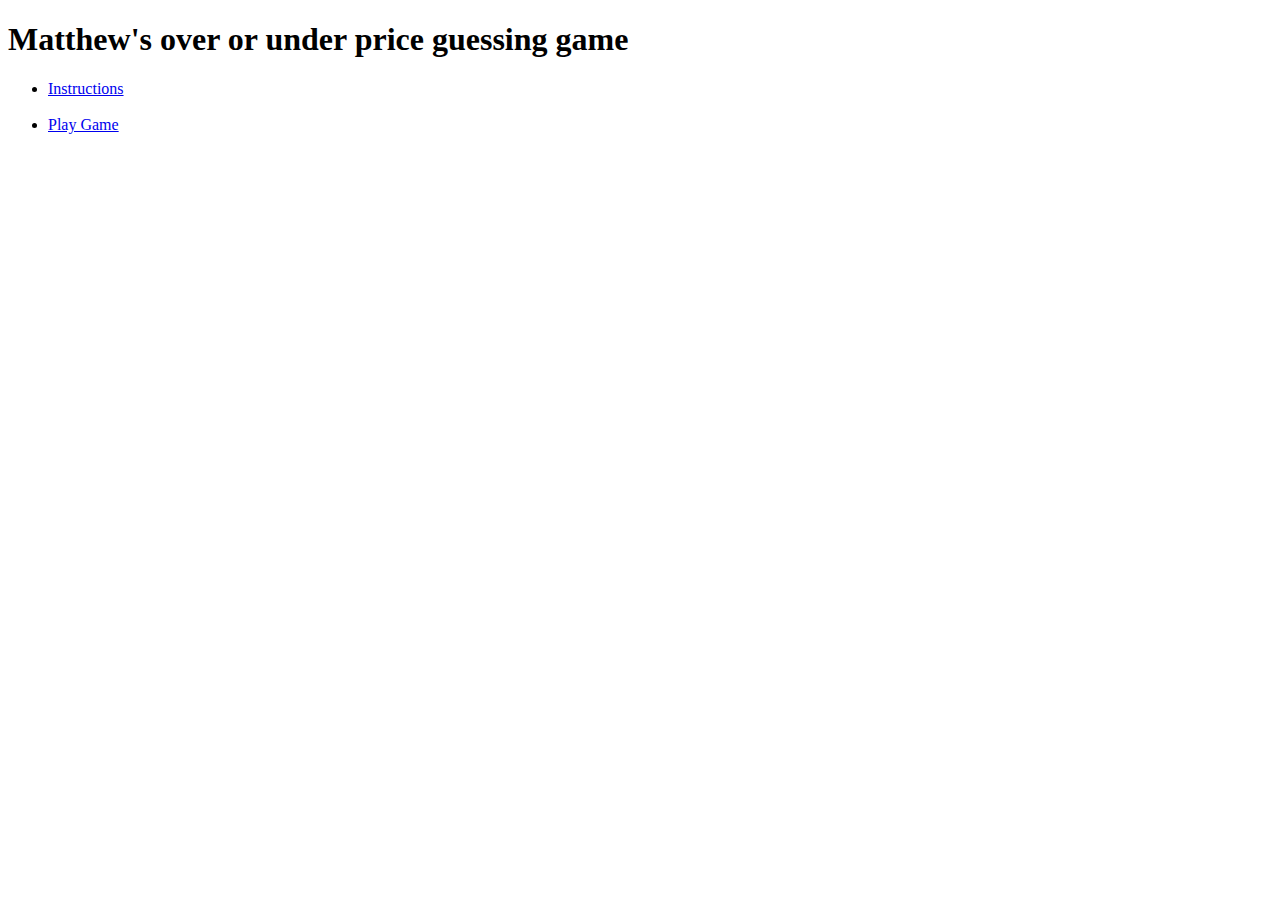
==== index.html @ 271fa207 "working" ====
<!DOCTYPE html>

<html>
<head>
  <title> RST Matthew Mac</title>
</head>

<body>
<h1>Matthew's over or under price guessing game</h1>
<ul>
<li><a href = "step_2/Instructions.html"> Instructions</a></li>
<br>
<li><a href = "step_2/game.html">Play Game</a></li>
<br>
</ul>
</body>


</html>
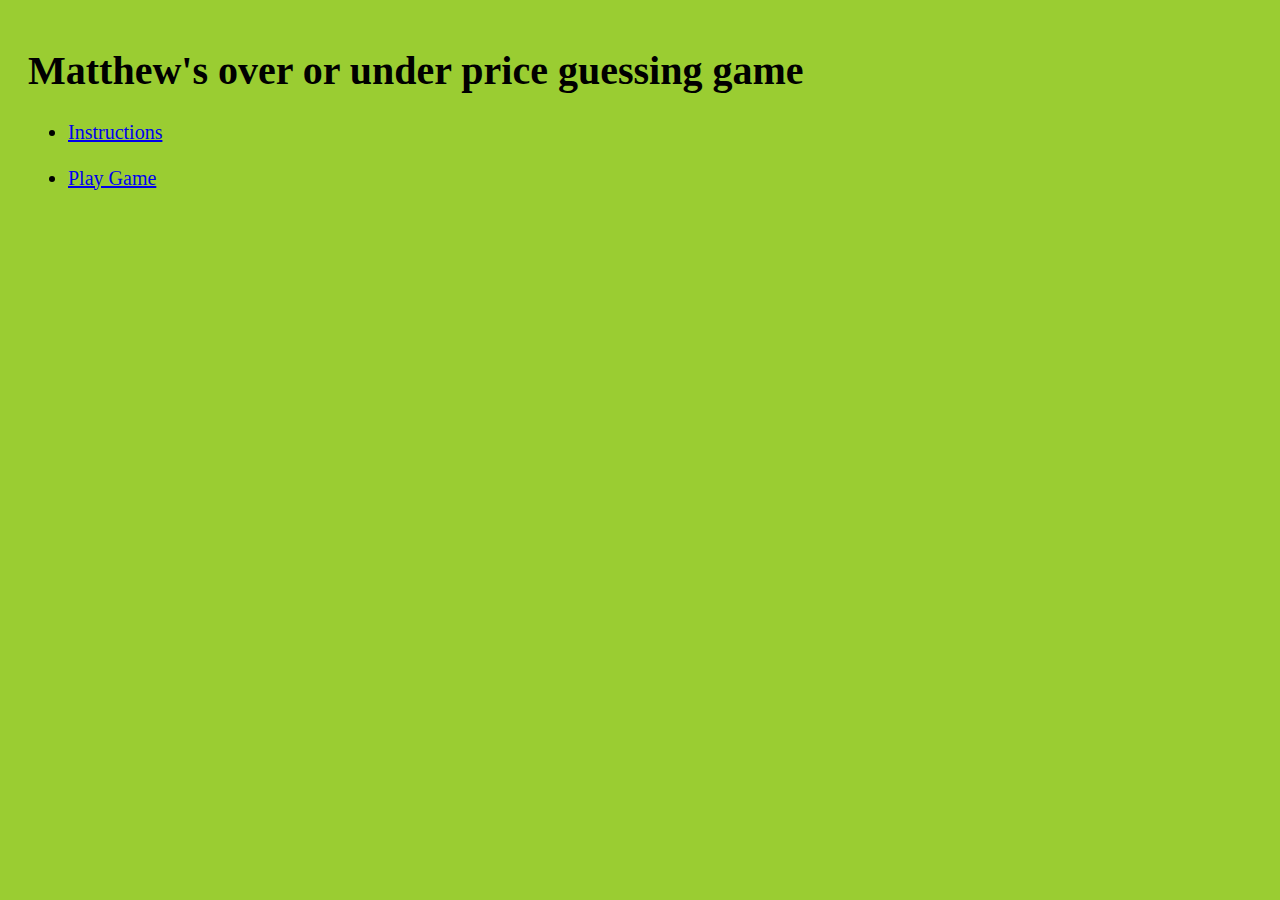
==== commit 2b454fdd: "working" ====
--- a/index.html
+++ b/index.html
@@ -3,6 +3,7 @@
 <html>
 <head>
   <title> RST Matthew Mac</title>
+  <link rel = "stylesheet" href = "step_2/home.css">
 </head>
 
 <body>
--- a/step_2/home.css
+++ b/step_2/home.css
@@ -0,0 +1,8 @@
+html{
+  margin:20px
+}
+
+body{
+  background-color: yellowgreen;
+  font-size: 20px
+}
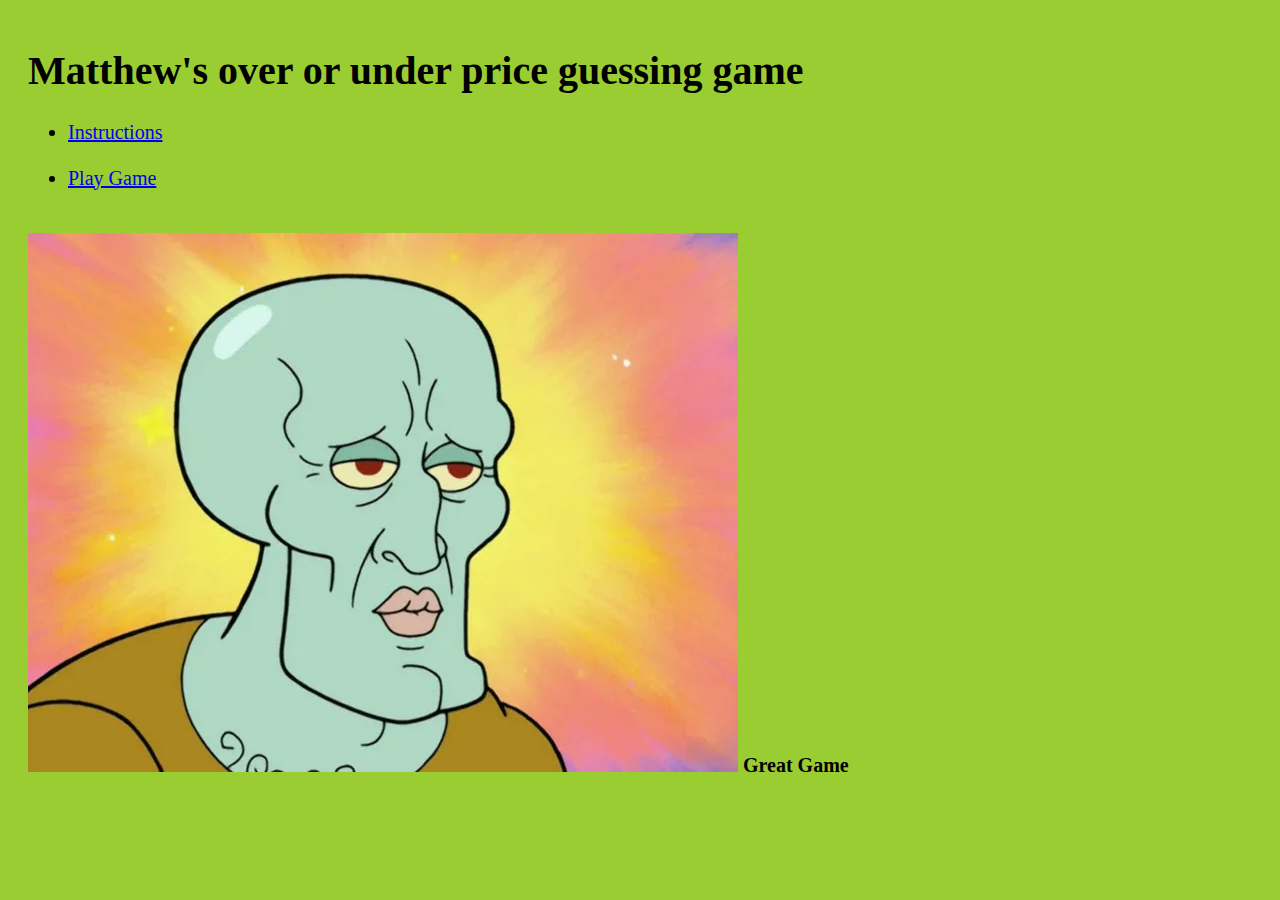
==== commit 647175b8: "DONE" ====
--- a/index.html
+++ b/index.html
@@ -4,6 +4,7 @@
 <head>
   <title> RST Matthew Mac</title>
   <link rel = "stylesheet" href = "step_2/home.css">
+  <link rel = "icon" href = "../step_2/souleater.png">
 </head>
 
 <body>
@@ -14,6 +15,8 @@
 <li><a href = "step_2/game.html">Play Game</a></li>
 <br>
 </ul>
+<img id = "squid" src = "step_2/squid.webp">
+<b>Great Game</b>
 </body>
 
 
